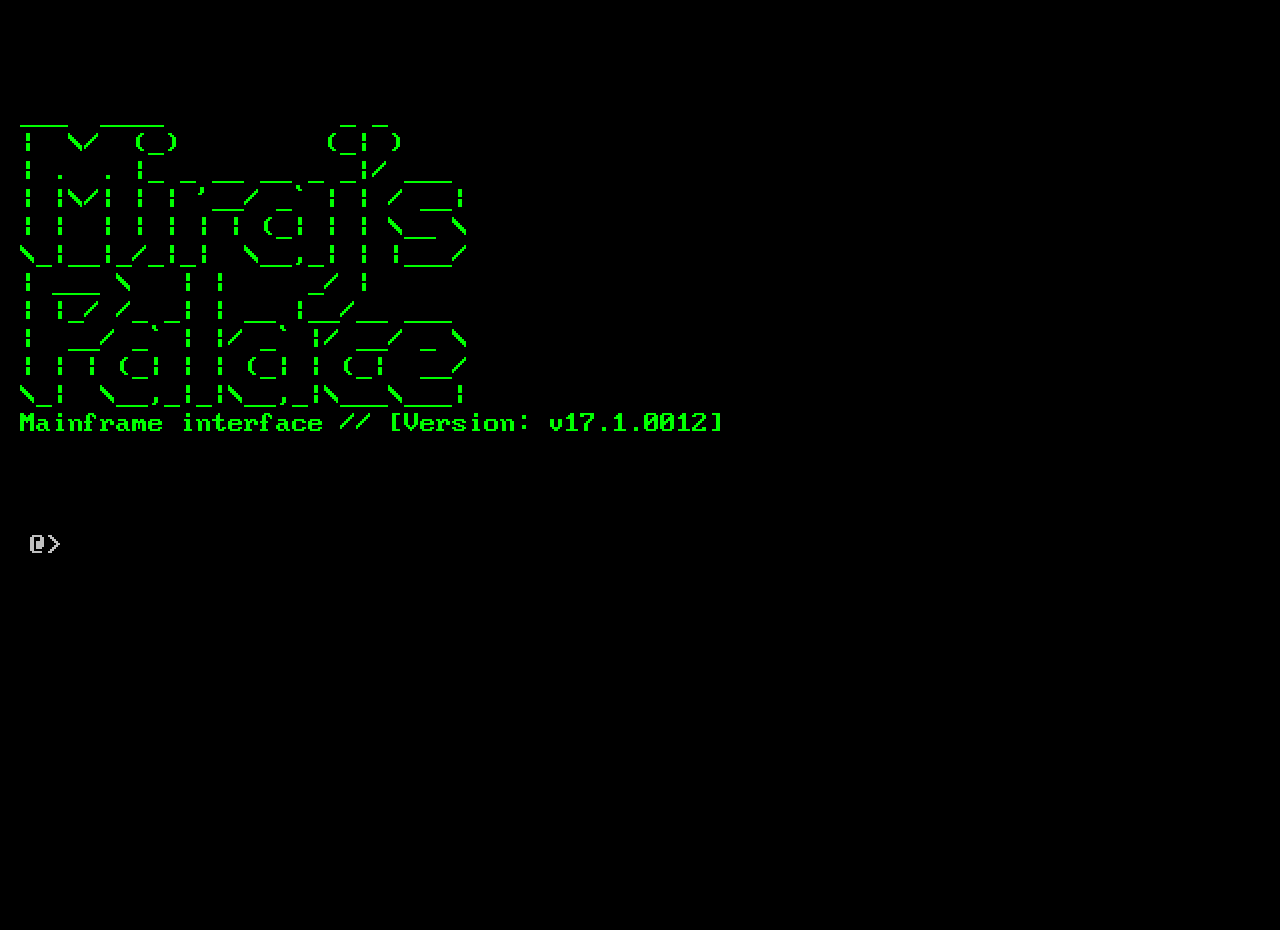
==== index.html @ 4e68bce7 "out with old, in with the new" ====
<!DOCTYPE html>
<html lang="en">
<head>
    <meta charset="UTF-8">
    <meta http-equiv="X-UA-Compatible" content="IE=edge">
    <meta http-equiv="Cache-control" content="no-cache">
    <meta http-equiv="Clear-Site-Data" content="cache">
    <meta name="viewport" content="width=device-width, initial-scale=1.0">
    <link rel="preconnect" href="https://fonts.googleapis.com">
    <link rel="preconnect" href="https://fonts.gstatic.com" crossorigin>
    <link href="https://fonts.googleapis.com/css2?family=Inconsolata:wght@200;300;400;700&display=swap" rel="stylesheet">
    <link rel="stylesheet" href="style.css">
    <title>Mainframe</title>
    <link href="favicon.png" rel="icon" type="image/png" />
    
    <style>
        @font-face {
            font-family: IBM;
            src: url('IBM_EGA.woff'); 
            font-smooth: never;
        }
        
        /* Better input handling */
        .txt-input {
            background: transparent;
            border: none;
            outline: none;
            flex: 1;
            padding: 0;
            margin: 0;
        }
        
        #txt {
            display: flex;
            align-items: center;
            gap: 10px;
        }
        
        .path {
            margin: 0;
        }
    </style>
    
    <script src="https://ajax.googleapis.com/ajax/libs/jquery/3.2.1/jquery.min.js"></script>
</head>
<body>
    <div class="art" style="font-size: 28px; font-family: IBM">
        <span style="color: #00FF00; background: #000000;">
___  ____           _ _     
|  \/  (_)         (_| )    
| .  . |_ _ __ __ _ _|/ ___ 
| |\/| | | '__/ _` | | / __|
| |  | | | | | (_| | | \__ \
\_|__|_/_|_|  \__,_| | |___/
| ___ \   | |     _/ |      
| |_/ /_ _| | __ |__/__ ___ 
|  __/ _` | |/ _` |/ __/ _ \
| | | (_| | | (_| | (_|  __/
\_|  \__,_|_|\__,_|\___\___|
Mainframe interface // [Version: v17.1.0012]
        </span>
    </div>
    
    <div class="content" style="font-size: 28px; font-family: IBM">&nbsp;</div>
    
    <div id="txt">
        <p class="path" style="font-size: 28px; font-family: IBM">@&gt;</p>
        <input autofocus class="txt-input" style="font-size: 28px; font-family: IBM" type="text" />
    </div>
    
    <div>&nbsp;</div>
	
    <script src="hexConv.js"></script>
	<script src="database.js"></script>
    <script src="main.js"></script>
</body>
</html>
---- style.css ----
@font-face {
    font-family: IBM;
    src: url('IBM_EGA.woff'); 
    font-smooth: never;
}

* {
    margin: 0;
    padding: 0;
    font-family: 'IBM', monospace;
}

body {
    color: #C0C0C0;
    background: #000000;
    padding: 15px 20px;
    height: 100vh;
}

/* Logo */
.art {
    position: relative;
    font-family: monospace;
    white-space: pre;
    margin-top: 30px;
    margin-left: 0;
    font-size: 1.5em;
}

/* Make content selectable */
.content, .art {
    user-select: text;
    -webkit-user-select: text;
    cursor: text;
}

/* The input */
#txt {
    display: flex;
    padding: 10px;
}

.txt-input {
    margin-top: 1px;
    margin-left: 7px;
    outline: none;
    border: none;
    background-color: transparent;
    color: #007F7F;
    font-size: 1em;
    user-select: none;
    -webkit-user-select: none;
    flex: 1;
}

/* Visual feedback for selectable areas on hover */
.content:hover, .art:hover {
    cursor: text;
}

/* Links */
a {
    text-decoration: none;
    color: #007F7F;
    transition: .3s;
}

a:hover {
    color: #00FF00;
}

/* Responsive */
@media (max-width: 767px) {
    body {
        padding: 10px;
    }
    
    .art {
        font-size: 1em;
    }

    .txt-input {
        font-size: 0.9em;
    }
}
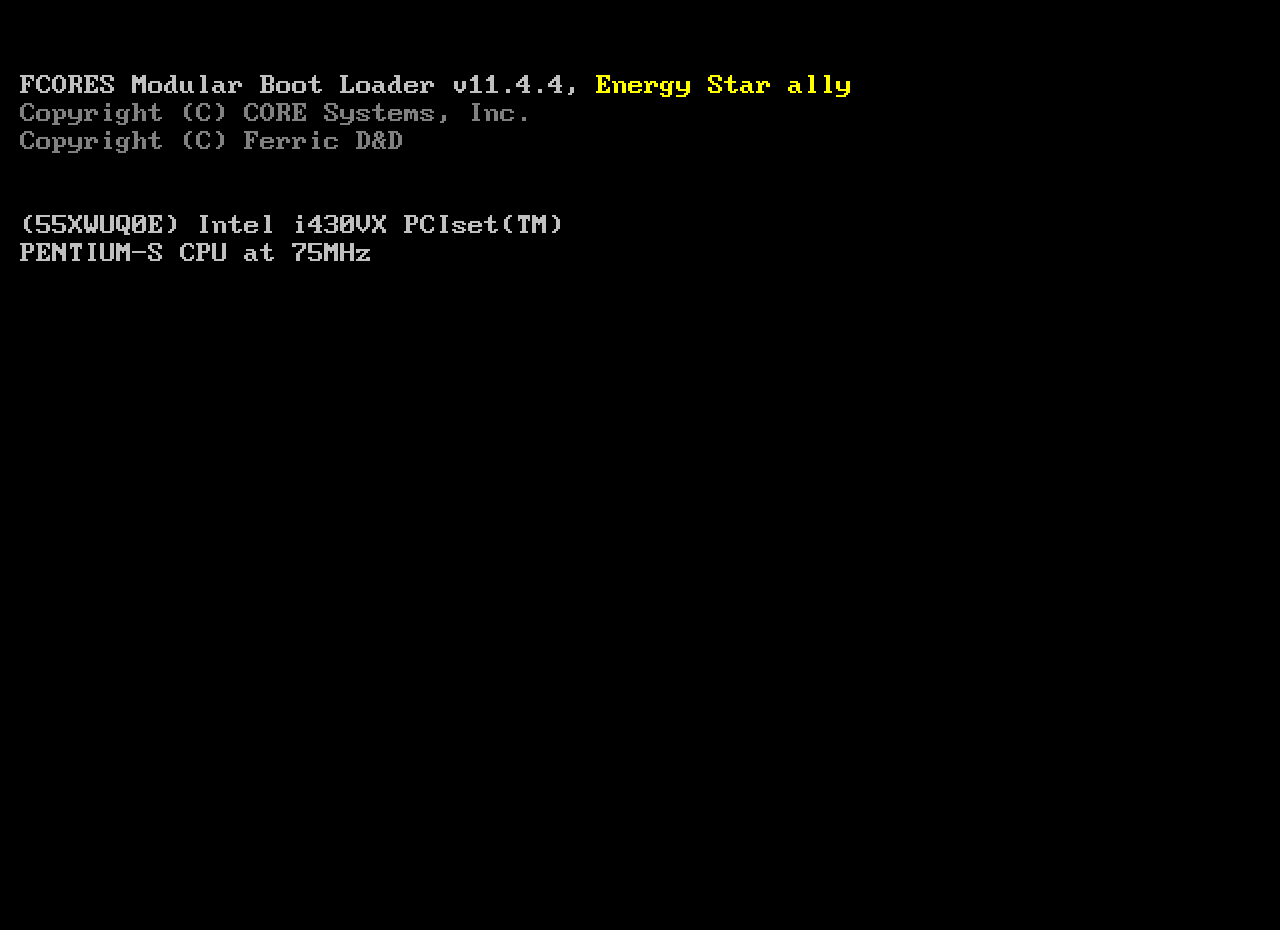
==== commit 2b6336b8: "out with old, in with the new" ====
--- a/index.html
+++ b/index.html
@@ -12,55 +12,9 @@
     <link rel="stylesheet" href="style.css">
     <title>Mainframe</title>
     <link href="favicon.png" rel="icon" type="image/png" />
-    
-    <style>
-        @font-face {
-            font-family: IBM;
-            src: url('IBM_EGA.woff'); 
-            font-smooth: never;
-        }
-        
-        /* Better input handling */
-        .txt-input {
-            background: transparent;
-            border: none;
-            outline: none;
-            flex: 1;
-            padding: 0;
-            margin: 0;
-        }
-        
-        #txt {
-            display: flex;
-            align-items: center;
-            gap: 10px;
-        }
-        
-        .path {
-            margin: 0;
-        }
-    </style>
-    
     <script src="https://ajax.googleapis.com/ajax/libs/jquery/3.2.1/jquery.min.js"></script>
 </head>
 <body>
-    <div class="art" style="font-size: 28px; font-family: IBM">
-        <span style="color: #00FF00; background: #000000;">
-___  ____           _ _     
-|  \/  (_)         (_| )    
-| .  . |_ _ __ __ _ _|/ ___ 
-| |\/| | | '__/ _` | | / __|
-| |  | | | | | (_| | | \__ \
-\_|__|_/_|_|  \__,_| | |___/
-| ___ \   | |     _/ |      
-| |_/ /_ _| | __ |__/__ ___ 
-|  __/ _` | |/ _` |/ __/ _ \
-| | | (_| | | (_| | (_|  __/
-\_|  \__,_|_|\__,_|\___\___|
-Mainframe interface // [Version: v17.1.0012]
-        </span>
-    </div>
-    
     <div class="content" style="font-size: 28px; font-family: IBM">&nbsp;</div>
     
     <div id="txt">
@@ -73,5 +27,7 @@
     <script src="hexConv.js"></script>
 	<script src="database.js"></script>
     <script src="main.js"></script>
+	<script src="dir.js"></script>
+	<script src="loading.js"></script>
 </body>
 </html>
--- a/style.css
+++ b/style.css
@@ -15,9 +15,9 @@
     background: #000000;
     padding: 15px 20px;
     height: 100vh;
+	image-rendering: pixelated;
 }
 
-/* Logo */
 .art {
     position: relative;
     font-family: monospace;
@@ -27,22 +27,23 @@
     font-size: 1.5em;
 }
 
-/* Make content selectable */
 .content, .art {
     user-select: text;
     -webkit-user-select: text;
     cursor: text;
 }
 
-/* The input */
 #txt {
     display: flex;
+	align-items: center;
     padding: 10px;
 }
 
 .txt-input {
+	margin: 0;
     margin-top: 1px;
     margin-left: 7px;
+	padding: 0;
     outline: none;
     border: none;
     background-color: transparent;
@@ -53,12 +54,14 @@
     flex: 1;
 }
 
-/* Visual feedback for selectable areas on hover */
+.path {
+    margin: 0;
+}
+
 .content:hover, .art:hover {
     cursor: text;
 }
 
-/* Links */
 a {
     text-decoration: none;
     color: #007F7F;
@@ -69,7 +72,6 @@
     color: #00FF00;
 }
 
-/* Responsive */
 @media (max-width: 767px) {
     body {
         padding: 10px;
